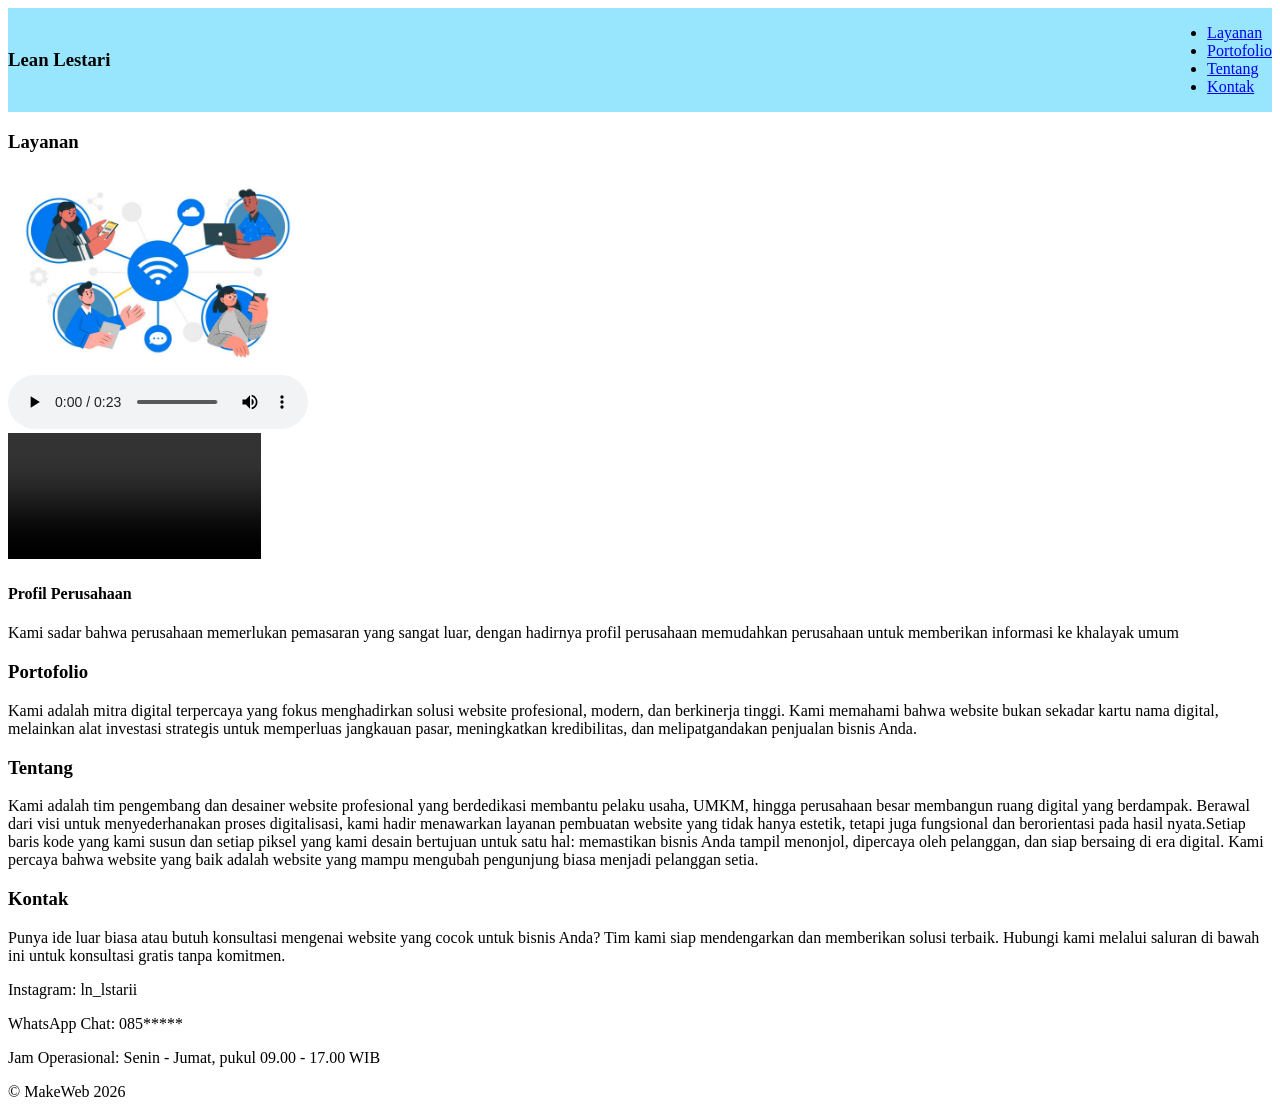
==== web-statis-252610193-LeanLestari/index.html @ 6182be55 "commit pertama: seluruh file dan folder" ====
<!DOCTYPE html>
<html lang="en">

<head>
    <meta charset="UTF-8">
    <meta name="viewport" content="width=device-width, initial-scale=1.0">
    <title>Project Web Statis - Lean</title>
    <!-- css eksternal -->
    <link rel="stylesheet" href="css/style.css">
    <!-- css internal -->
    <style>
        /* p {
            font-style: italic;
            font-family: Courier;
        } */
    </style>
</head>

<body>
    <!-- css inline -->
    <!-- <h1 style="color: #fea8cd; background-color: black;">Project Web Statis Saya</h1>
    <p>Ini adalah halaman pertama untuk evidence WEB-01.</p> -->

    <header class="nav-container">
        <h3>Lean Lestari</h3>
        <nav>
            <ul>
                <li><a href="#layanan">Layanan</a></li>
                <li><a href="#portofolio">Portofolio</a></li>
                <li><a href="#tentang">Tentang</a></li>
                <li><a href="#kontak">Kontak</a></li>
            </ul>
        </nav>
    </header>

    <main>
        <section id="layanan">
            <h3>Layanan</h3>
            <article>
                <img style="width: 300px;" src="assets/img/layanan.png" alt="gambar layanan">
                <br>
                <audio src="assets/audio/cantik.mp3" controls></audio>
                <br>
                <video src="assets/video/Lean.mp4" style="width:20%; height: 30%;" controls></video>

                <h4>Profil Perusahaan</h4>
                <p>Kami sadar bahwa perusahaan memerlukan pemasaran yang sangat luar, dengan hadirnya profil perusahaan
                    memudahkan perusahaan untuk memberikan informasi ke khalayak umum</p>
            </article>
        </section>

        <section id="portofolio">
            <h3>Portofolio</h3>
            <article>
                <p>
                    Kami adalah mitra digital terpercaya yang fokus menghadirkan solusi website profesional, modern, dan
                    berkinerja tinggi. Kami memahami bahwa website bukan sekadar kartu nama digital, melainkan alat
                    investasi strategis untuk memperluas jangkauan pasar, meningkatkan kredibilitas, dan melipatgandakan
                    penjualan bisnis Anda.
                </p>
            </article>
        </section>

        <section id="tentang">
            <h3>Tentang</h3>
            <article>
                <p>
                    Kami adalah tim pengembang dan desainer website profesional yang berdedikasi membantu pelaku usaha,
                    UMKM, hingga perusahaan besar membangun ruang digital yang berdampak. Berawal dari visi untuk
                    menyederhanakan proses digitalisasi, kami hadir menawarkan layanan pembuatan website yang tidak
                    hanya estetik, tetapi juga fungsional dan berorientasi pada hasil nyata.Setiap baris kode yang kami
                    susun dan setiap piksel yang kami desain bertujuan untuk satu hal: memastikan bisnis Anda tampil
                    menonjol, dipercaya oleh pelanggan, dan siap bersaing di era digital. Kami percaya bahwa website
                    yang baik adalah website yang mampu mengubah pengunjung biasa menjadi pelanggan setia.
                </p>
            </article>
        </section>

        <section id="kontak">
            <h3>Kontak</h3>
            <article>
                <p>
                    Punya ide luar biasa atau butuh konsultasi mengenai website yang cocok untuk bisnis Anda? Tim kami
                    siap mendengarkan dan memberikan solusi terbaik. Hubungi kami melalui saluran di bawah ini untuk
                    konsultasi gratis tanpa komitmen.
                </p>
                <p>Instagram: ln_lstarii</p>
                <p>WhatsApp Chat: 085*****
                </p>
                <p>Jam Operasional: Senin - Jumat, pukul 09.00 - 17.00 WIB</p>
            </article>
        </section>
    </main>

    <footer>
        <p>&copy; MakeWeb 2026</p>
    </footer>
</body>

</html>
---- web-statis-252610193-LeanLestari/css/style.css ----
/* mobile-first */
@media (min-width:768px) { 
    .nav-container {
        position: sticky;
        top: 0;
        z-index: 1000;

        display: flex;
        flex-direction: row;
        justify-content: space-between;
        align-items: center;
        background-color: rgb(152, 230, 254);
    }
    .layanan-container{
        display: flex;
        flex-direction: row;
    }

}
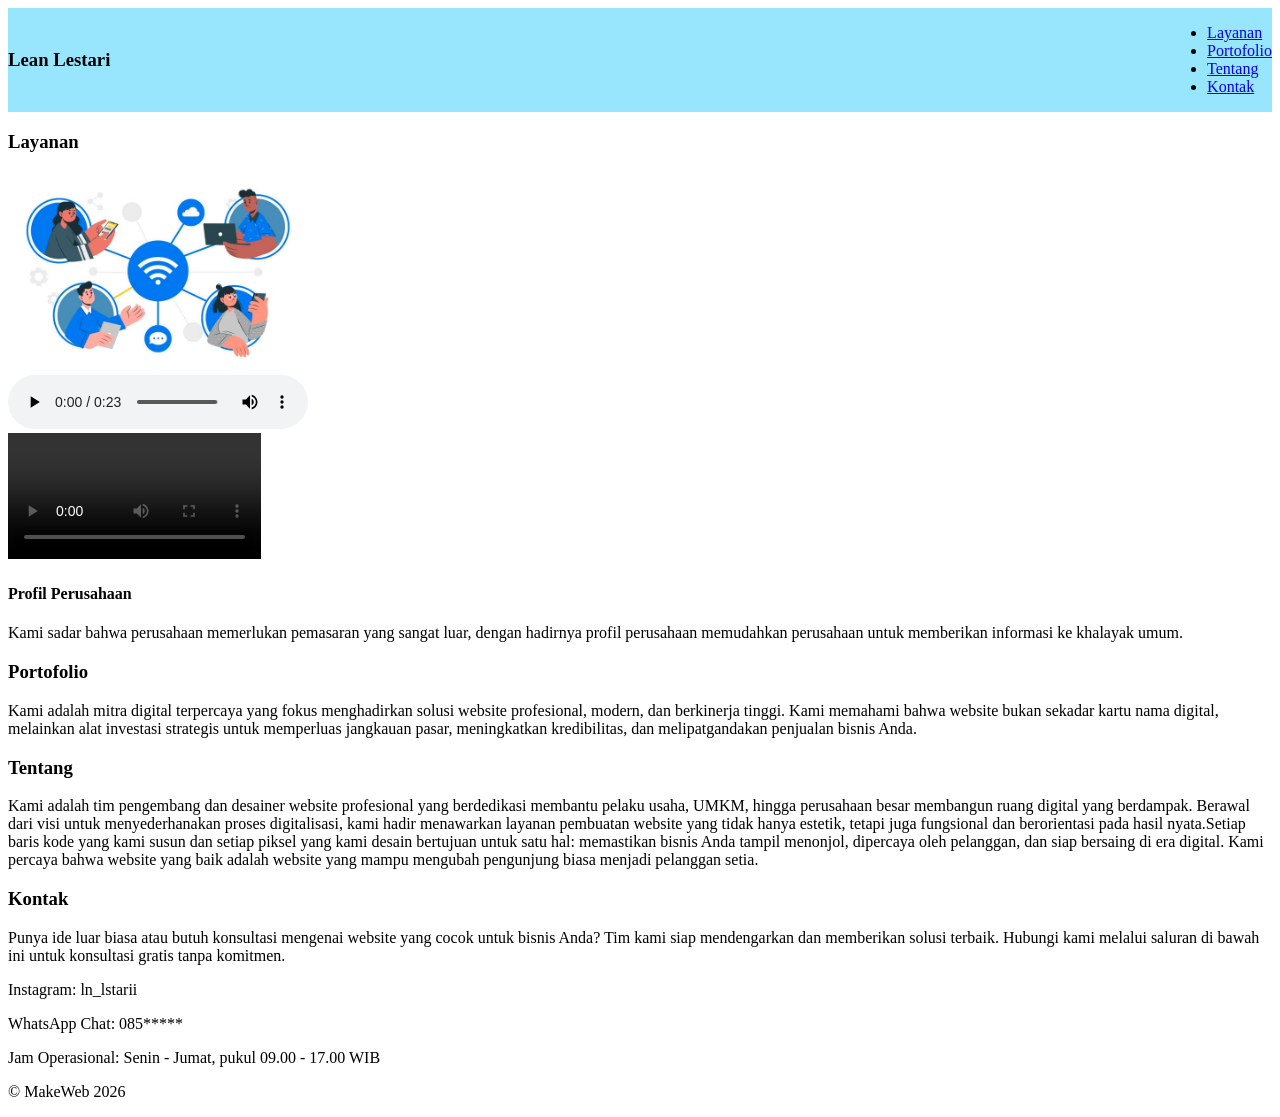
==== commit f028f4f9: "projek pertama: seluruh file dan folder" ====
--- a/web-statis-252610193-LeanLestari/index.html
+++ b/web-statis-252610193-LeanLestari/index.html
@@ -45,7 +45,7 @@
 
                 <h4>Profil Perusahaan</h4>
                 <p>Kami sadar bahwa perusahaan memerlukan pemasaran yang sangat luar, dengan hadirnya profil perusahaan
-                    memudahkan perusahaan untuk memberikan informasi ke khalayak umum</p>
+                    memudahkan perusahaan untuk memberikan informasi ke khalayak umum.</p>
             </article>
         </section>
 
